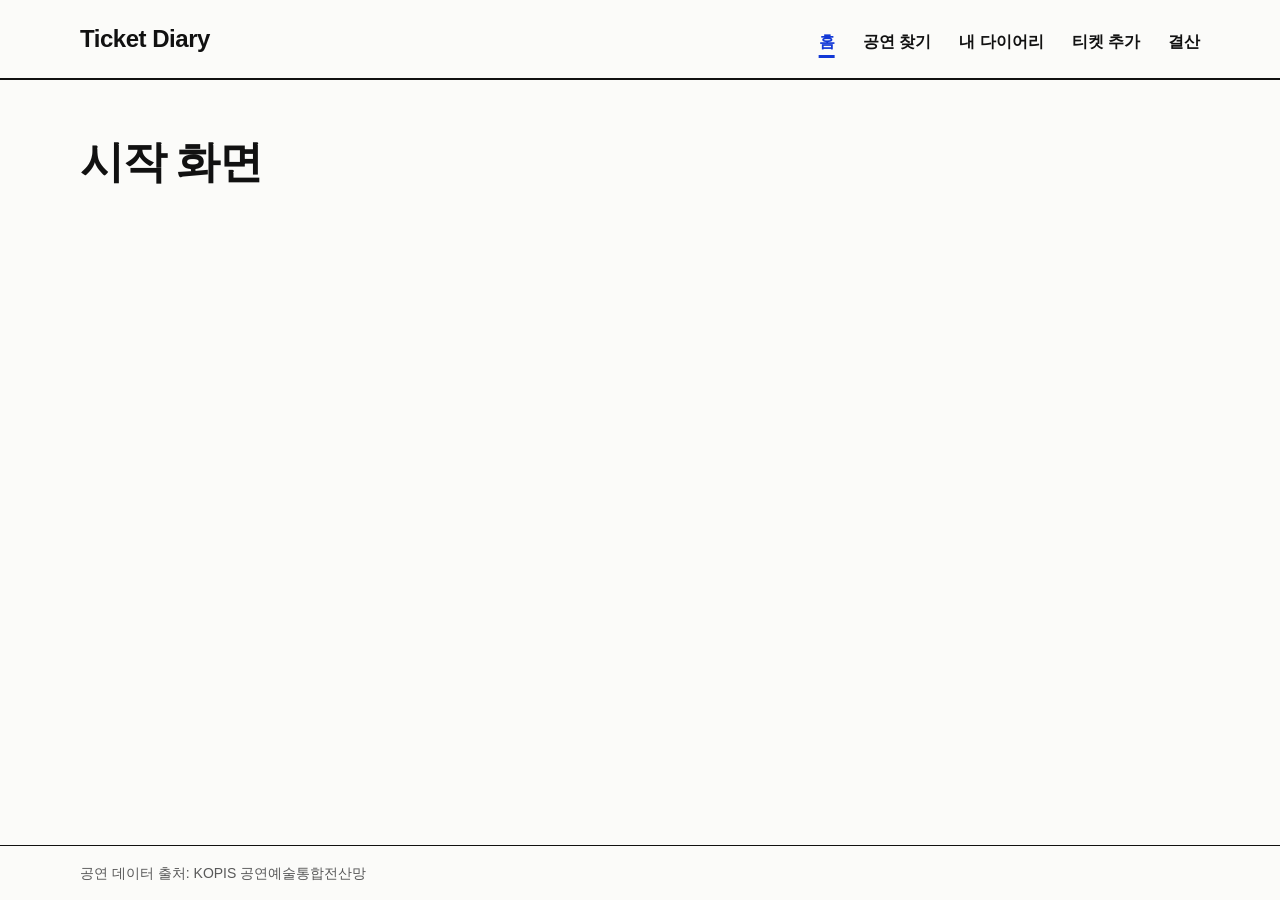
==== public/index.html @ e5556c73 "1주차 커밋 1. 공통 레이아웃, 메뉴, CSS" ====
<!DOCTYPE html>
<html lang="ko">
<head>
  <meta charset="UTF-8">
  <meta name="viewport" content="width=device-width, initial-scale=1.0">
  <title>Ticket Diary</title>
  <link rel="stylesheet" href="css/style.css">
</head>
<body>
  <header class="site-header">
    <div class="header-inner">
      <a class="logo" href="index.html">Ticket Diary</a>
      <nav>
        <ul class="menu">
          <li><a class="active" href="index.html">홈</a></li>
          <li><a href="explore.html">공연 찾기</a></li>
          <li><a href="diary.html">내 다이어리</a></li>
          <li><a href="add.html">티켓 추가</a></li>
          <li><a href="summary.html">결산</a></li>
        </ul>
      </nav>
    </div>
  </header>

  <main class="content">
    <h1 class="page-title">시작 화면</h1>
  </main>

  <footer class="site-footer">
    <p>공연 데이터 출처: KOPIS 공연예술통합전산망</p>
  </footer>
</body>
</html>
---- public/css/style.css ----
/* 공통 스타일: 모든 페이지에서 불러온다. */

/* ---------- 색상·크기 변수 ---------- */
:root {
  --color-bg: #fbfbf9;     /* 페이지 배경 */
  --color-text: #111111;   /* 글자, 선 */
  --color-muted: #595959;  /* 푸터 글자 */
  --color-accent: #1238d6; /* 강조색: 현재 메뉴, 마우스를 올린 링크 */
  --content-width: 1200px; /* 헤더, 본문, 푸터의 최대 너비 */
  --gutter: 40px;          /* 화면 좌우 여백 */
}

/* ---------- 기본 설정 ---------- */
* {
  box-sizing: border-box;
}

body {
  /* 푸터를 화면 아래에 붙이기 위해 세로 flex로 배치한다 */
  display: flex;
  flex-direction: column;
  min-height: 100vh;
  margin: 0;
  background-color: var(--color-bg);
  color: var(--color-text);
  font-family: "Malgun Gothic", "Apple SD Gothic Neo", sans-serif;
  line-height: 1.6;
  word-break: keep-all; /* 한글을 단어 단위로 줄바꿈한다 */
}

a {
  color: inherit;
}

/* 키보드로 이동할 때 현재 위치를 보여 준다 */
a:focus-visible {
  outline: 2px solid var(--color-accent);
  outline-offset: 3px;
}

/* ---------- 헤더와 메뉴 ---------- */
.site-header {
  border-bottom: 2px solid var(--color-text);
}

.header-inner {
  display: flex;
  justify-content: space-between;
  align-items: baseline; /* 로고와 메뉴의 글자 아래쪽을 맞춘다 */
  gap: 32px;
  max-width: var(--content-width);
  margin: 0 auto;
  padding: 20px var(--gutter);
}

.logo {
  font-size: 1.5rem;
  font-weight: 800;
  letter-spacing: -0.02em;
  text-decoration: none;
}

.menu {
  display: flex;
  flex-wrap: wrap;
  gap: 4px 28px;
  margin: 0;
  padding: 0;
  list-style: none;
}

.menu a {
  font-weight: 600;
  text-decoration: none;
}

.menu a:hover {
  color: var(--color-accent);
}

/* 현재 보고 있는 페이지의 메뉴 */
.menu a.active {
  color: var(--color-accent);
  text-decoration: underline;
  text-decoration-thickness: 3px;
  text-underline-offset: 8px;
}

/* ---------- 본문 ---------- */
.content {
  flex: 1; /* 내용이 적어도 본문이 남은 높이를 채워 푸터를 아래로 민다 */
  width: 100%;
  max-width: var(--content-width);
  margin: 0 auto;
  padding: 56px var(--gutter);
}

.page-title {
  margin: 0;
  font-size: 2.75rem;
  font-weight: 800;
  line-height: 1.2;
  letter-spacing: -0.03em;
}

/* ---------- 푸터 ---------- */
.site-footer {
  border-top: 1px solid var(--color-text);
  color: var(--color-muted);
  font-size: 0.875rem;
}

.site-footer p {
  max-width: var(--content-width);
  margin: 0 auto;
  padding: 16px var(--gutter);
}

/* ---------- 반응형: 화면이 좁을 때 ---------- */
@media (max-width: 720px) {
  :root {
    --gutter: 16px;
  }

  /* 로고 아래로 메뉴를 내린다 */
  .header-inner {
    flex-direction: column;
    gap: 8px;
    padding-top: 16px;
    padding-bottom: 16px;
  }

  .menu {
    gap: 12px;
  }

  .content {
    padding-top: 32px;
    padding-bottom: 32px;
  }

  .page-title {
    font-size: 2rem;
  }
}
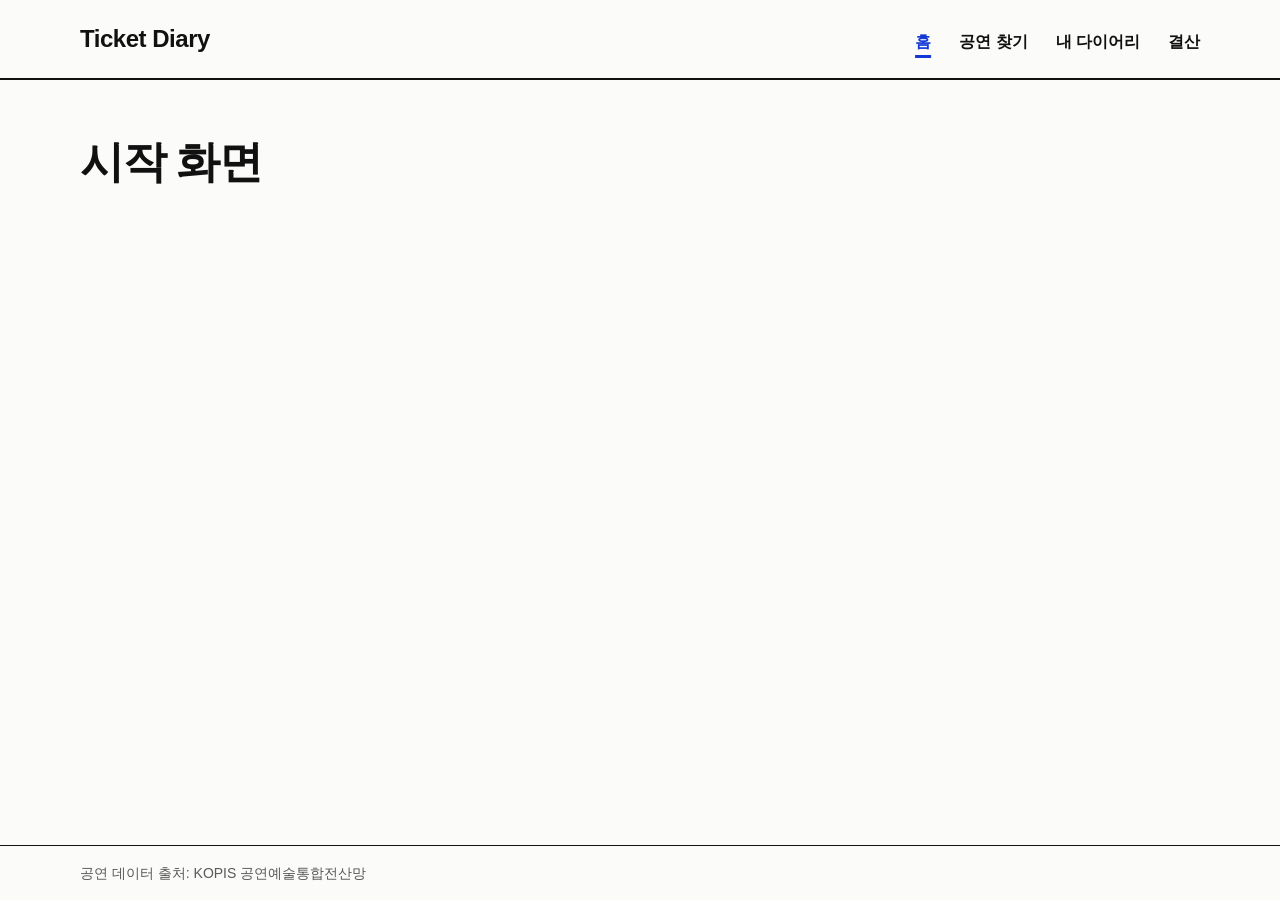
==== commit c3b06cc3: "2주차 커밋 1. 샘플 공연 추가 2. 공연 찾기 페이지 3. 티켓 등록 페이지" ====
--- a/public/index.html
+++ b/public/index.html
@@ -15,7 +15,6 @@
           <li><a class="active" href="index.html">홈</a></li>
           <li><a href="explore.html">공연 찾기</a></li>
           <li><a href="diary.html">내 다이어리</a></li>
-          <li><a href="add.html">티켓 추가</a></li>
           <li><a href="summary.html">결산</a></li>
         </ul>
       </nav>
